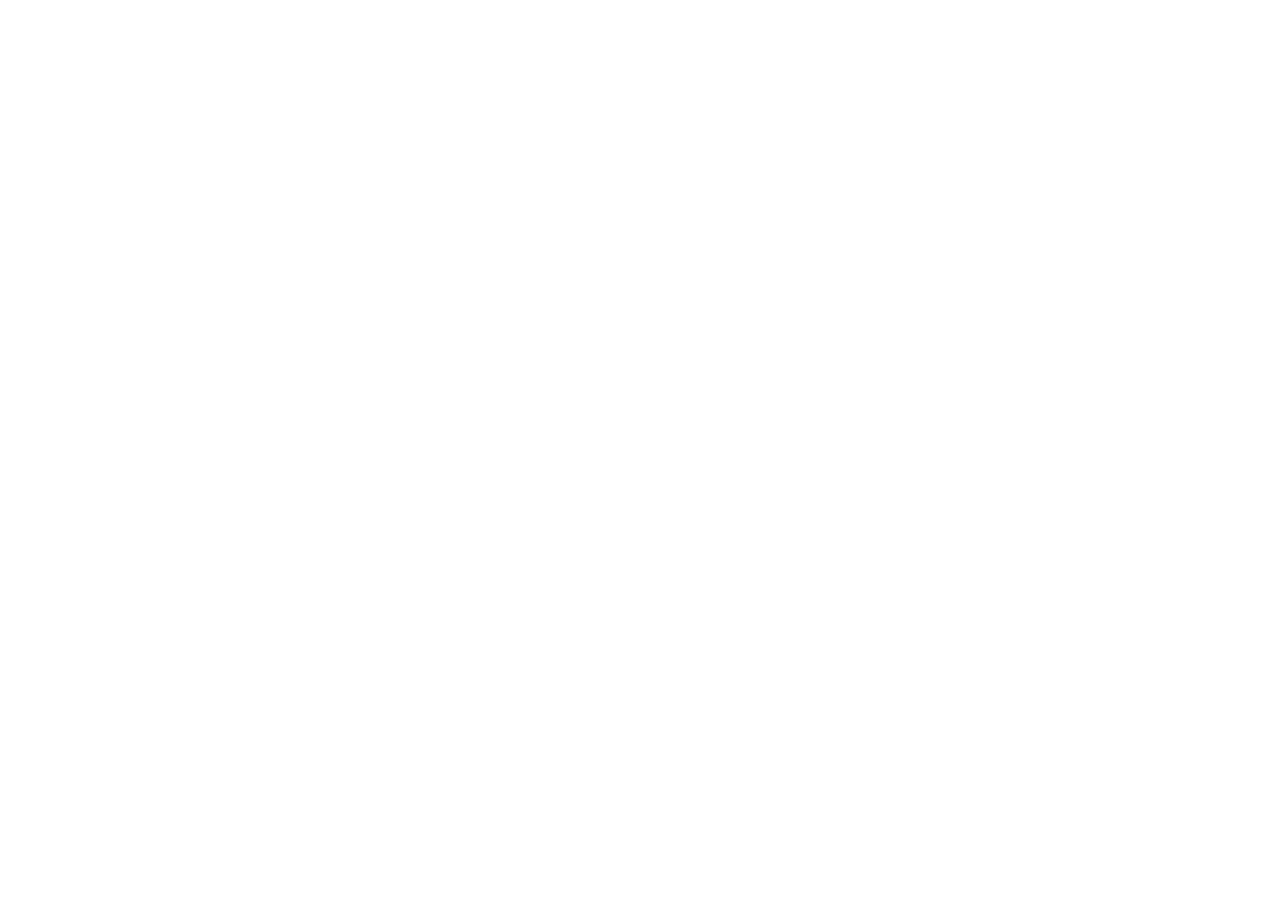
==== web/index.html @ 8aa3b7d5 ":ghost: Initial Commit" ====
<!DOCTYPE html>
<html>
<head>
    <!--
      If you are serving your web app in a path other than the root, change the
      href value below to reflect the base path you are serving from.

      The path provided below has to start and end with a slash "/" in order for
      it to work correctly.

      Fore more details:
      * https://developer.mozilla.org/en-US/docs/Web/HTML/Element/base
    -->
    <base href="/">

    <meta charset="UTF-8">
    <meta content="IE=Edge" http-equiv="X-UA-Compatible">
    <meta name="description" content="A new Flutter project.">

    <!-- iOS meta tags & icons -->
    <meta name="apple-mobile-web-app-capable" content="yes">
    <meta name="apple-mobile-web-app-status-bar-style" content="black">
    <meta name="apple-mobile-web-app-title" content="wrappedowls_landing_page">
    <link rel="apple-touch-icon" href="icons/Icon-192.png">

    <!-- Favicon -->
    <link rel="icon" type="image/png" href="favicon.png"/>

    <title>Wrapped Owls</title>
    <link rel="manifest" href="manifest.json">
</head>
<body>
<!-- This script installs service_worker.js to provide PWA functionality to
     application. For more information, see:
     https://developers.google.com/web/fundamentals/primers/service-workers -->
<script>
    if ('serviceWorker' in navigator) {
      window.addEventListener('flutter-first-frame', function () {
        navigator.serviceWorker.register('flutter_service_worker.js');
      });
    }

</script>
<script src="main.dart.js" type="application/javascript"></script>
</body>
</html>
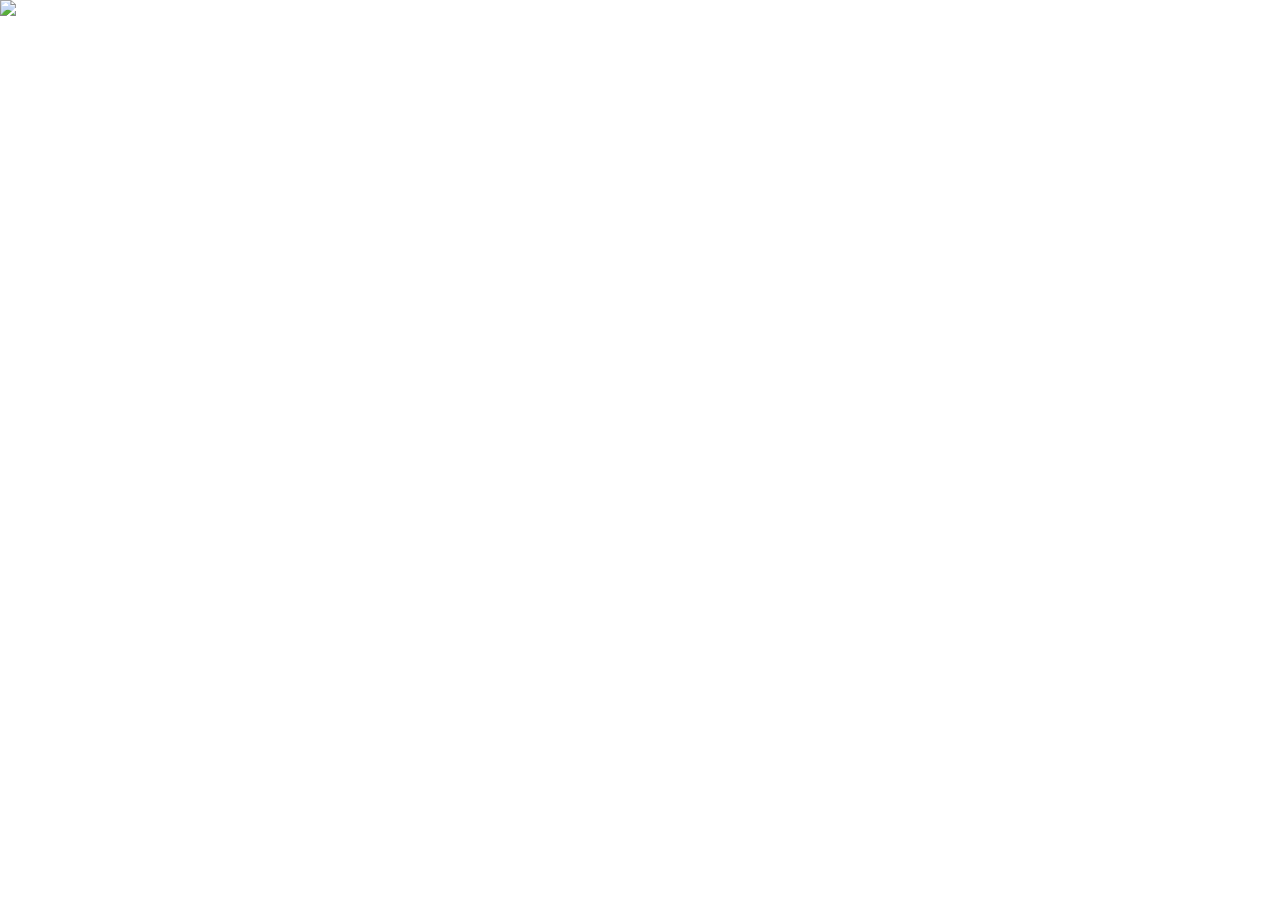
==== commit 29a09e46: ":art: Add splash screen to web" ====
--- a/web/index.html
+++ b/web/index.html
@@ -1,7 +1,7 @@
 <!DOCTYPE html>
 <html>
-<head>
-    <!--
+	<head>
+		<!--
       If you are serving your web app in a path other than the root, change the
       href value below to reflect the base path you are serving from.
 
@@ -11,36 +11,55 @@
       Fore more details:
       * https://developer.mozilla.org/en-US/docs/Web/HTML/Element/base
     -->
-    <base href="/">
+		<base href="/" />
 
-    <meta charset="UTF-8">
-    <meta content="IE=Edge" http-equiv="X-UA-Compatible">
-    <meta name="description" content="A new Flutter project.">
+		<meta charset="UTF-8" />
+		<meta content="IE=Edge" http-equiv="X-UA-Compatible" />
+		<meta name="description" content="Wrapped Owls Landing Page, by Jictyvoo" />
 
-    <!-- iOS meta tags & icons -->
-    <meta name="apple-mobile-web-app-capable" content="yes">
-    <meta name="apple-mobile-web-app-status-bar-style" content="black">
-    <meta name="apple-mobile-web-app-title" content="wrappedowls_landing_page">
-    <link rel="apple-touch-icon" href="icons/Icon-192.png">
+		<!-- iOS meta tags & icons -->
+		<meta name="apple-mobile-web-app-capable" content="yes" />
+		<meta name="apple-mobile-web-app-status-bar-style" content="black" />
+		<meta name="apple-mobile-web-app-title" content="Wrapped Owls" />
+		<link rel="apple-touch-icon" href="icons/Icon-192.png" />
 
-    <!-- Favicon -->
-    <link rel="icon" type="image/png" href="favicon.png"/>
+		<!-- Favicon -->
+		<link rel="icon" type="image/png" href="favicon.png" />
 
-    <title>Wrapped Owls</title>
-    <link rel="manifest" href="manifest.json">
-</head>
-<body>
-<!-- This script installs service_worker.js to provide PWA functionality to
+		<title>Wrapped Owls</title>
+		<link rel="manifest" href="manifest.json" />
+		<link rel="stylesheet" type="text/css" href="splash/style.css" />
+	</head>
+	<body>
+		<!-- This script installs service_worker.js to provide PWA functionality to
      application. For more information, see:
      https://developers.google.com/web/fundamentals/primers/service-workers -->
-<script>
-    if ('serviceWorker' in navigator) {
-      window.addEventListener('flutter-first-frame', function () {
-        navigator.serviceWorker.register('flutter_service_worker.js');
-      });
-    }
-
-</script>
-<script src="main.dart.js" type="application/javascript"></script>
-</body>
+		<script>
+			if ('serviceWorker' in navigator) {
+				window.addEventListener('flutter-first-frame', function () {
+					navigator.serviceWorker.register('flutter_service_worker.js');
+				});
+			}
+		</script>
+		<picture id="splash">
+			<source
+				srcset="
+					splash/img/light-1x.png 1x,
+					splash/img/light-2x.png 2x,
+					splash/img/light-3x.png 3x
+				"
+				media="(prefers-color-scheme: light) or (prefers-color-scheme: no-preference)"
+			/>
+			<source
+				srcset="
+					splash/img/dark-1x.png 1x,
+					splash/img/dark-2x.png 2x,
+					splash/img/dark-3x.png 3x
+				"
+				media="(prefers-color-scheme: dark)"
+			/>
+			<img class="center" src="splash/img/light-1x.png" />
+		</picture>
+		<script src="main.dart.js" type="application/javascript"></script>
+	</body>
 </html>
--- a/web/splash/style.css
+++ b/web/splash/style.css
@@ -0,0 +1,47 @@
+body,
+html {
+	margin: 0;
+	height: 100%;
+	background: #c9d6d6;
+	background-image: url('img/light-background.png');
+	background-size: 100% 100%;
+}
+
+.center {
+	margin: 0;
+	position: absolute;
+	top: 50%;
+	left: 50%;
+	-ms-transform: translate(-50%, -50%);
+	transform: translate(-50%, -50%);
+}
+
+.contain {
+	display: block;
+	width: 100%;
+	height: 100%;
+	object-fit: contain;
+}
+
+.stretch {
+	display: block;
+	width: 100%;
+	height: 100%;
+}
+
+.cover {
+	display: block;
+	width: 100%;
+	height: 100%;
+	object-fit: cover;
+}
+
+@media (prefers-color-scheme: dark) {
+	body {
+		margin: 0;
+		height: 100%;
+		background: #202626;
+		background-image: url('img/dark-background.png');
+		background-size: 100% 100%;
+	}
+}
